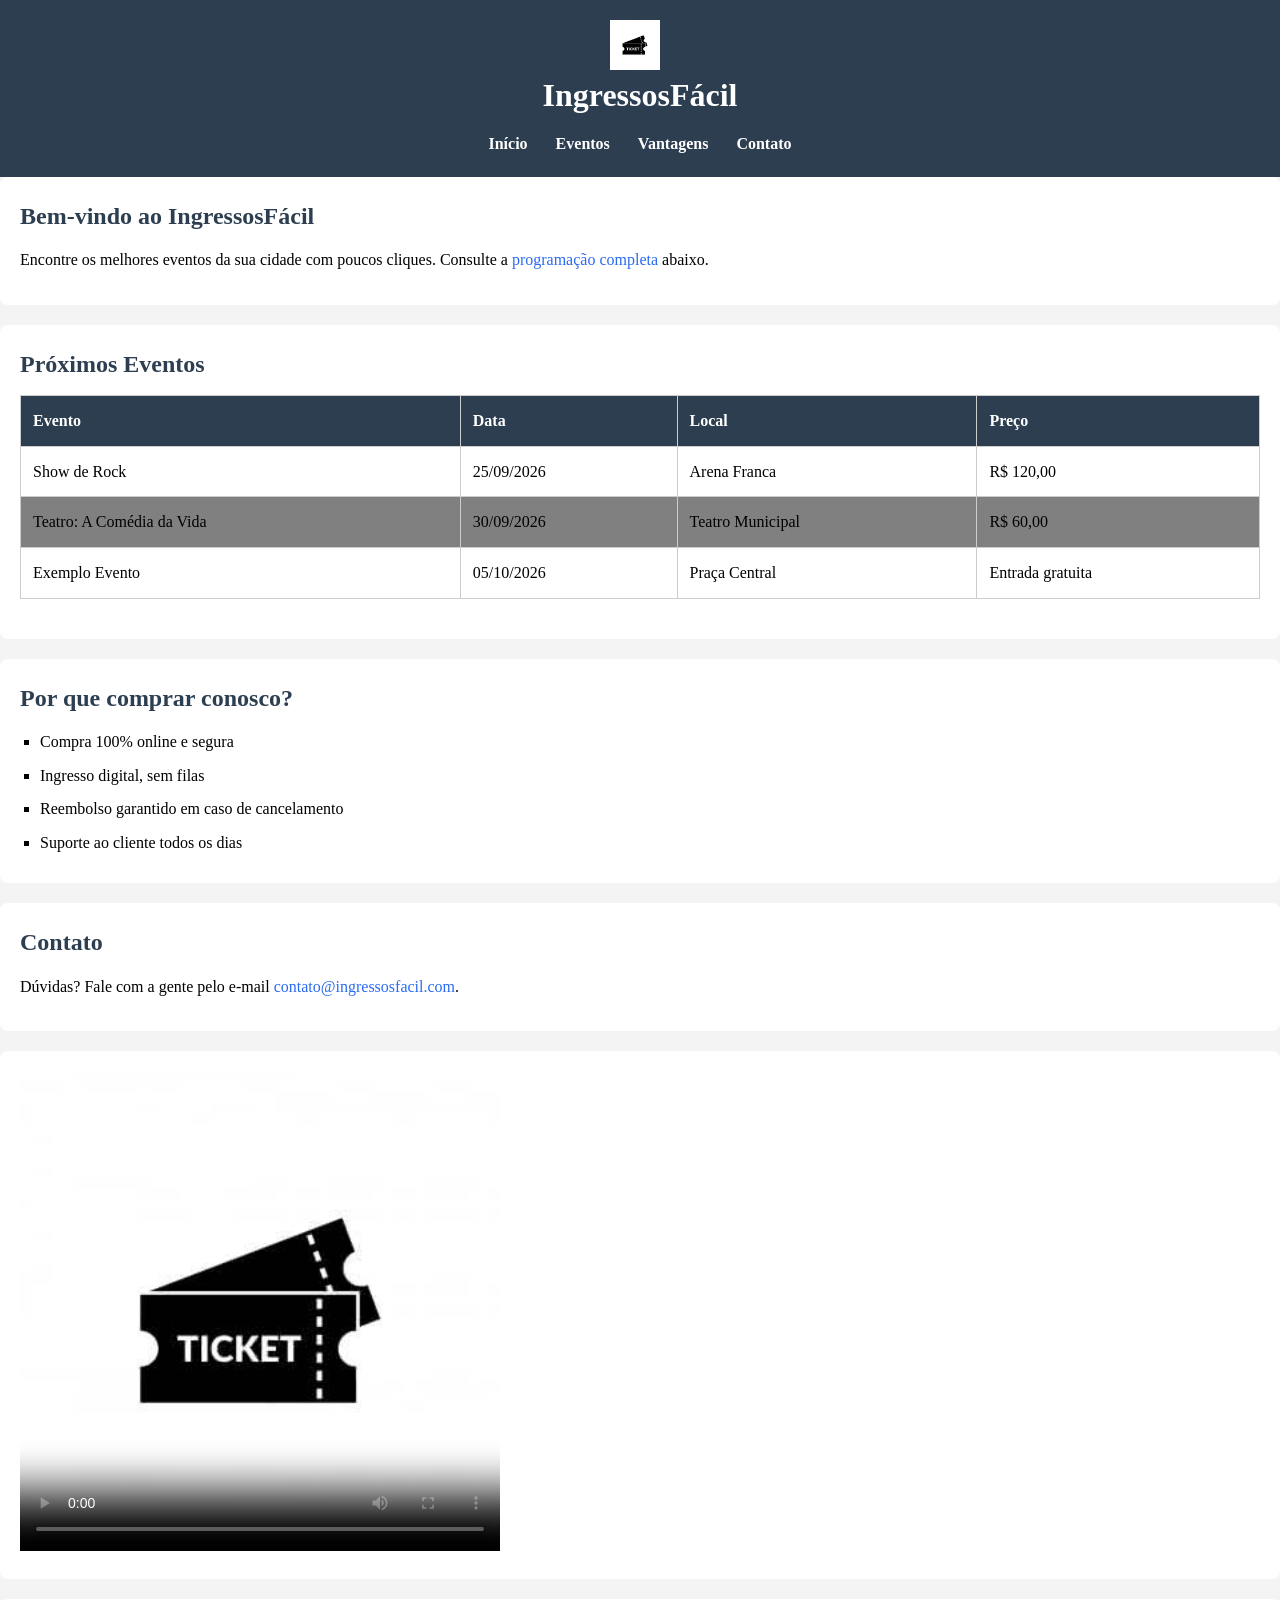
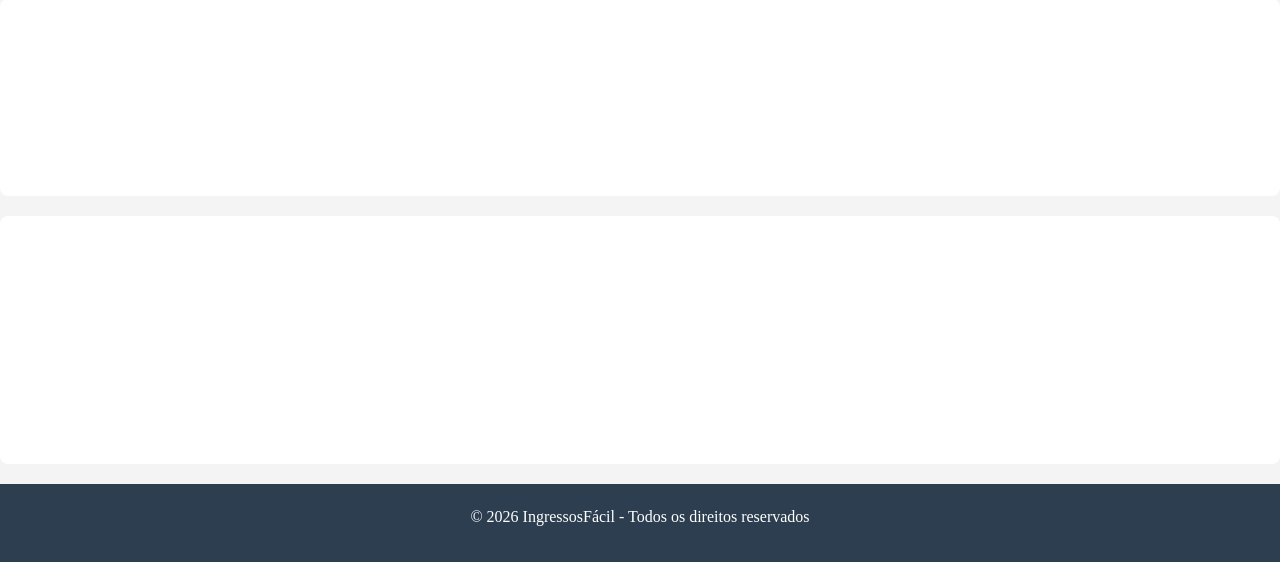
==== exemplo_proprieddades_css/index.html @ 3eb5151e "atualizando" ====
<!DOCTYPE html>
<html lang="pt-BR">
<head>
    <meta charset="UTF-8">
    <meta name="viewport" content="width=device-width, initial-scale=1.0">
    <title>IngressosFácil</title>
    <link rel="stylesheet" href="styles.css">
</head>
<body>

    <header>
        <div class="logo">
            <img src="logo.jpg" alt="Logo do site">
            <h1>IngressosFácil</h1>
        </div>
        <nav>
            <ul>
                <li><a href="#home">Início</a></li>
                <li><a href="#eventos">Eventos</a></li>
                <li><a href="#vantagens">Vantagens</a></li>
                <li><a href="#contato">Contato</a></li>
            </ul>
        </nav>
    </header>

    <main>
        <section id="home">
            <h2>Bem-vindo ao IngressosFácil</h2>
            <p>Encontre os melhores eventos da sua cidade com poucos cliques. Consulte a <a href="#eventos">programação completa</a> abaixo.</p>
        </section>

        <section id="eventos">
            <h2>Próximos Eventos</h2>
            <table>
                <thead>
                    <tr>
                        <th>Evento</th>
                        <th>Data</th>
                        <th>Local</th>
                        <th>Preço</th>
                    </tr>
                </thead>
                <tbody>
                    <tr>
                        <td>Show de Rock</td>
                        <td>25/09/2026</td>
                        <td>Arena Franca</td>
                        <td>R$ 120,00</td>
                    </tr>
                    <tr>
                        <td>Teatro: A Comédia da Vida</td>
                        <td>30/09/2026</td>
                        <td>Teatro Municipal</td>
                        <td>R$ 60,00<tronômico</td>
                    
                    </tr>
                    <tr>
                        <td>Exemplo Evento</td>
                        <td>05/10/2026</td>
                        <td>Praça Central</td>
                        <td>Entrada gratuita</td>
                    </tr>
                </tbody>
            </table>
        </section>

        <section id="vantagens">
            <h2>Por que comprar conosco?</h2>
            <ul>
                <li>Compra 100% online e segura</li>
                <li>Ingresso digital, sem filas</li>
                <li>Reembolso garantido em caso de cancelamento</li>
                <li>Suporte ao cliente todos os dias</li>
            </ul>
        </section>

        <section id="contato">
            <h2>Contato</h2>
            <p>Dúvidas? Fale com a gente pelo e-mail <a href="mailto:contato@ingressosfacil.com">contato@ingressosfacil.com</a>.</p>
        </section>
        <section id="video">
            <video id="videoEvento"  width="480" poster="./logo.jpg" controls>
                <source src="./video.mp4" type="video/mp4">
                    Seu navegador não suporta o elemento de vídeo.                
            </video>


        </section>
        <section>
            <iframe src="https://www.google.com/maps/embed?pb..."  width="100%" height="300%" loading="lazy" style="border: 0;" allowfullscreen >

            </iframe>
        </section>
        <section id="exemplo-canvas">
            <canvas id="seloEvento" width="200" height="200"></canvas>
        </section>
    </main>

    <footer>
        <p>&copy; 2026 IngressosFácil - Todos os direitos reservados</p>
    </footer>

</body>
</html>
---- exemplo_proprieddades_css/styles.css ----
*{
    margin: 0;
    padding: 0;
    box-sizing: 
    border-box;
}

body{
    font-family: 'Segoe UI', Arial, Helvetica, sans-serif
    color #222;
    background-color: #f4f4f4;
    line-height: 1.6;
}

h1{
    font-size: 2rem;
}

h2{
    font-size: 1.5rem;
    margin-bottom: 12px;
    color: #2c3e50;
}

p{
    margin-bottom: 12px;
}

a{
    color: #2a6bf2;
    text-decoration: none;
}

a:hover {
    text-decoration: underline;
}

nav a{
    color: white;
    font-weight: bold ;
    text-decoration: none;
}

nav a :hover{
    text-decoration: underline;
}

nav ul{
    list-style: none;
}

nav{
    background-color: #2c3e50;
}

nav li{
    display: inline-block;
    margin: 0 12px;
}

#vantagens ul{
    list-style-type: square;
    margin-left: 20px;
}

#vantagens li{
    margin-bottom: 8px;
}

table{
    width: 100%;
    border-collapse: collapse;
    margin-bottom: 20px;
}

th, td {
    padding: 12px;
    border: 1px, solid #ccc;
    text-align: left;
}

thead{
    background-color: #2c3e50;
    color: white;
}
tbody tr:nth-child(even){
    background-color: gray;
}

main section{
    background-color: #fff;
    padding: 20px;
    margin-bottom: 20px;
    border-radius: 8px;
    box-shadow: 0 2px 6px rgba(0,0,0,0,0,1);
}

header{
    background-color: #2c3e50;
    color: white;
    padding: 20px;
    text-align: center;
}

header .logo{
    margin-bottom: 10px;
}

header .logo img{
    width: 50px;
    margin-right: 10px;
    vertical-align: middle
}

footer{
    background-color: #2c3e50;
    color: white;
    text-align: center;
    padding: 20px;
}
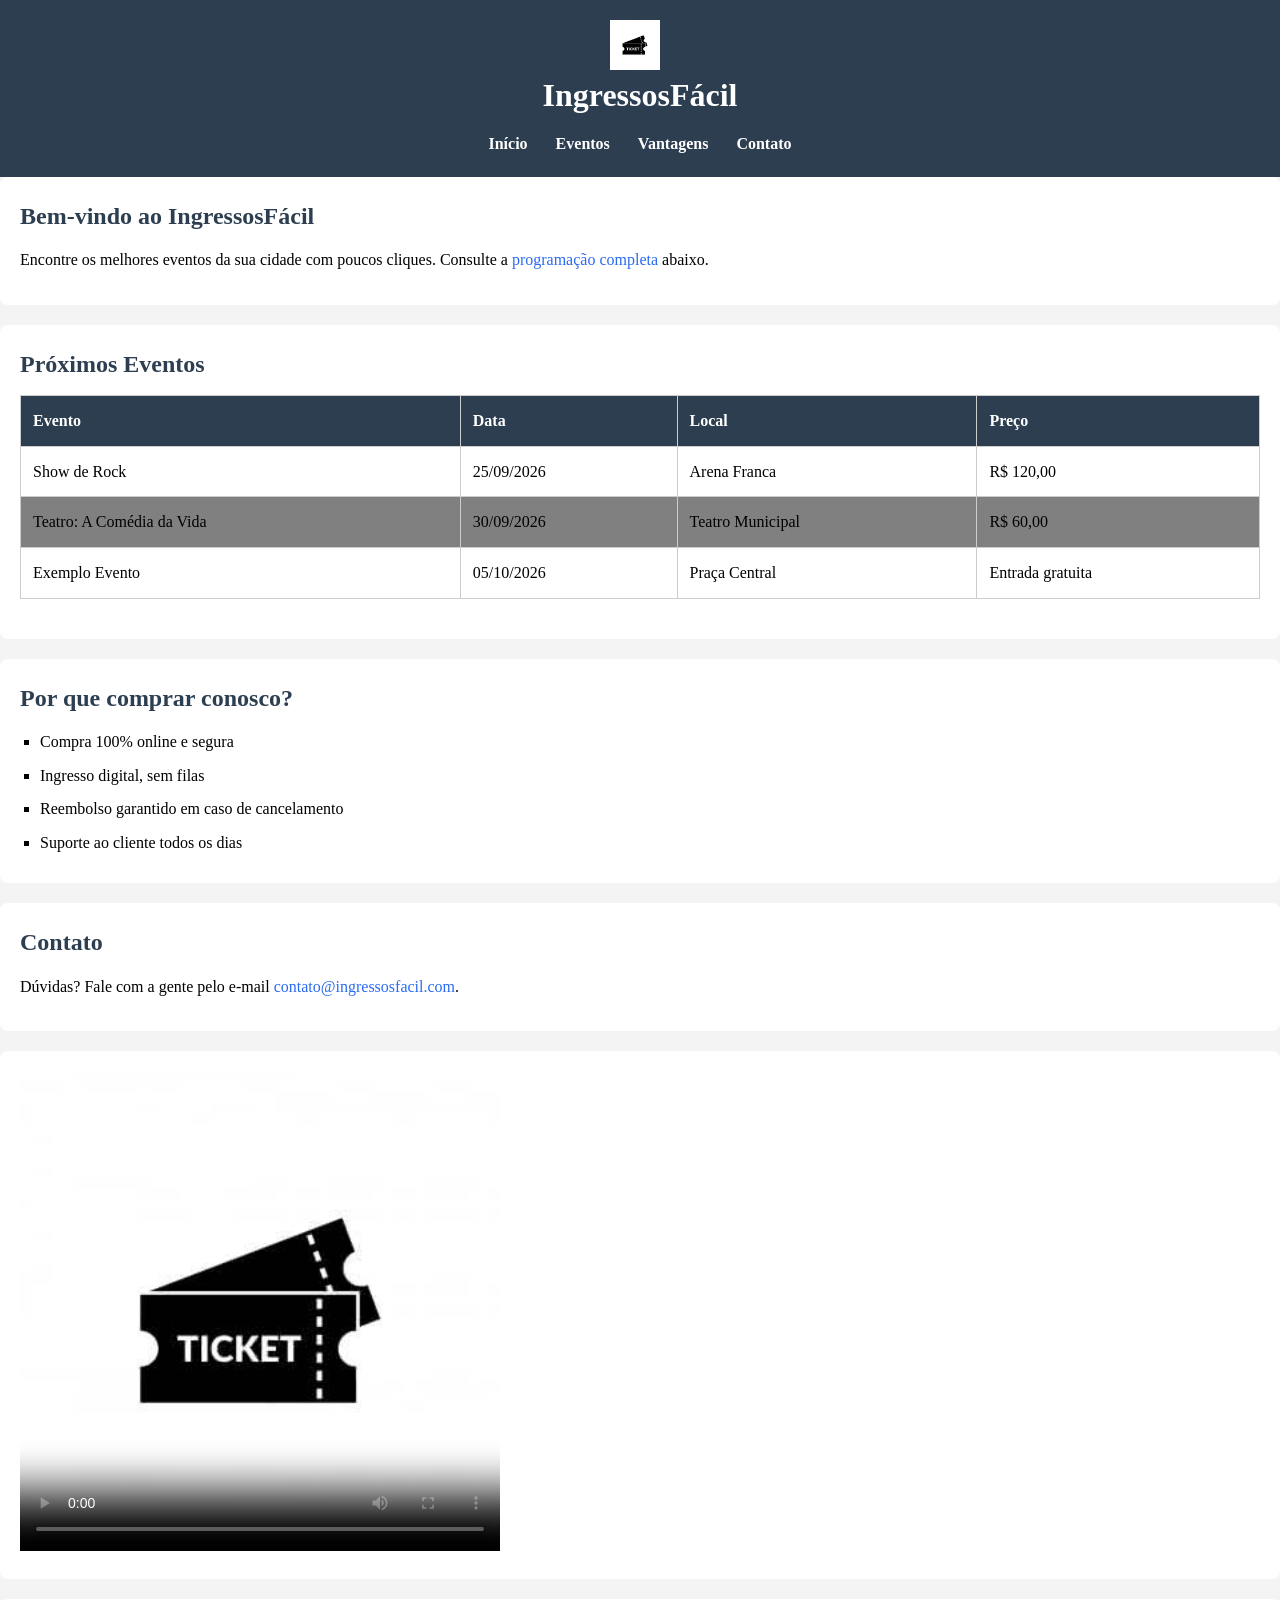
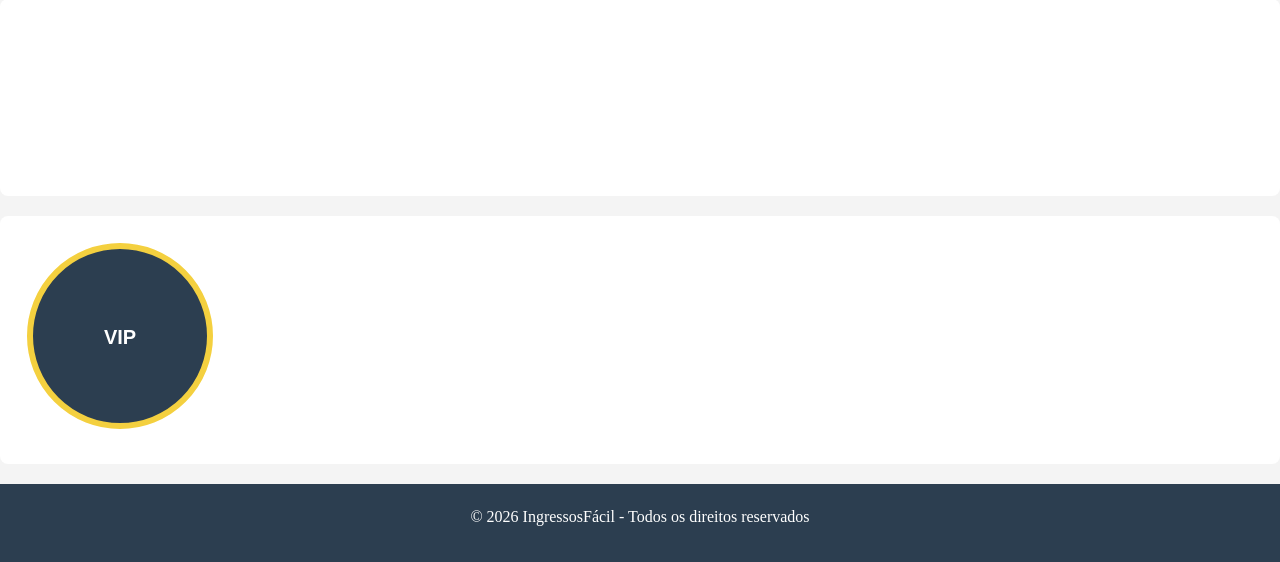
==== commit 4f7d663e: "Atualizado" ====
--- a/exemplo_proprieddades_css/index.html
+++ b/exemplo_proprieddades_css/index.html
@@ -99,6 +99,24 @@
     <footer>
         <p>&copy; 2026 IngressosFácil - Todos os direitos reservados</p>
     </footer>
+    <script>
+        const canvas = document.getElementById('seloEvento');
+        const ctx = canvas.getContext('2d');
+        ctx.beginPath();
+        ctx.arc(100, 100, 90, 0, Math.PI * 2);
+        ctx.fillStyle = '#2c3e50';
+        ctx.fill();
 
+        ctx.beginPath();
+        ctx.arc(100, 100, 90, 0, Math.PI * 2);
+        ctx.strokeStyle = '#f4d03f';
+        ctx.lineWidth = 6;
+        ctx.stroke();
+
+        ctx.fillStyle = '#ffffff';
+        ctx.font = 'bold 20px Arial';
+        ctx.textAlign = 'center';
+        ctx.fillText('VIP', 100, 108);
+    </script>	
 </body>
 </html>
